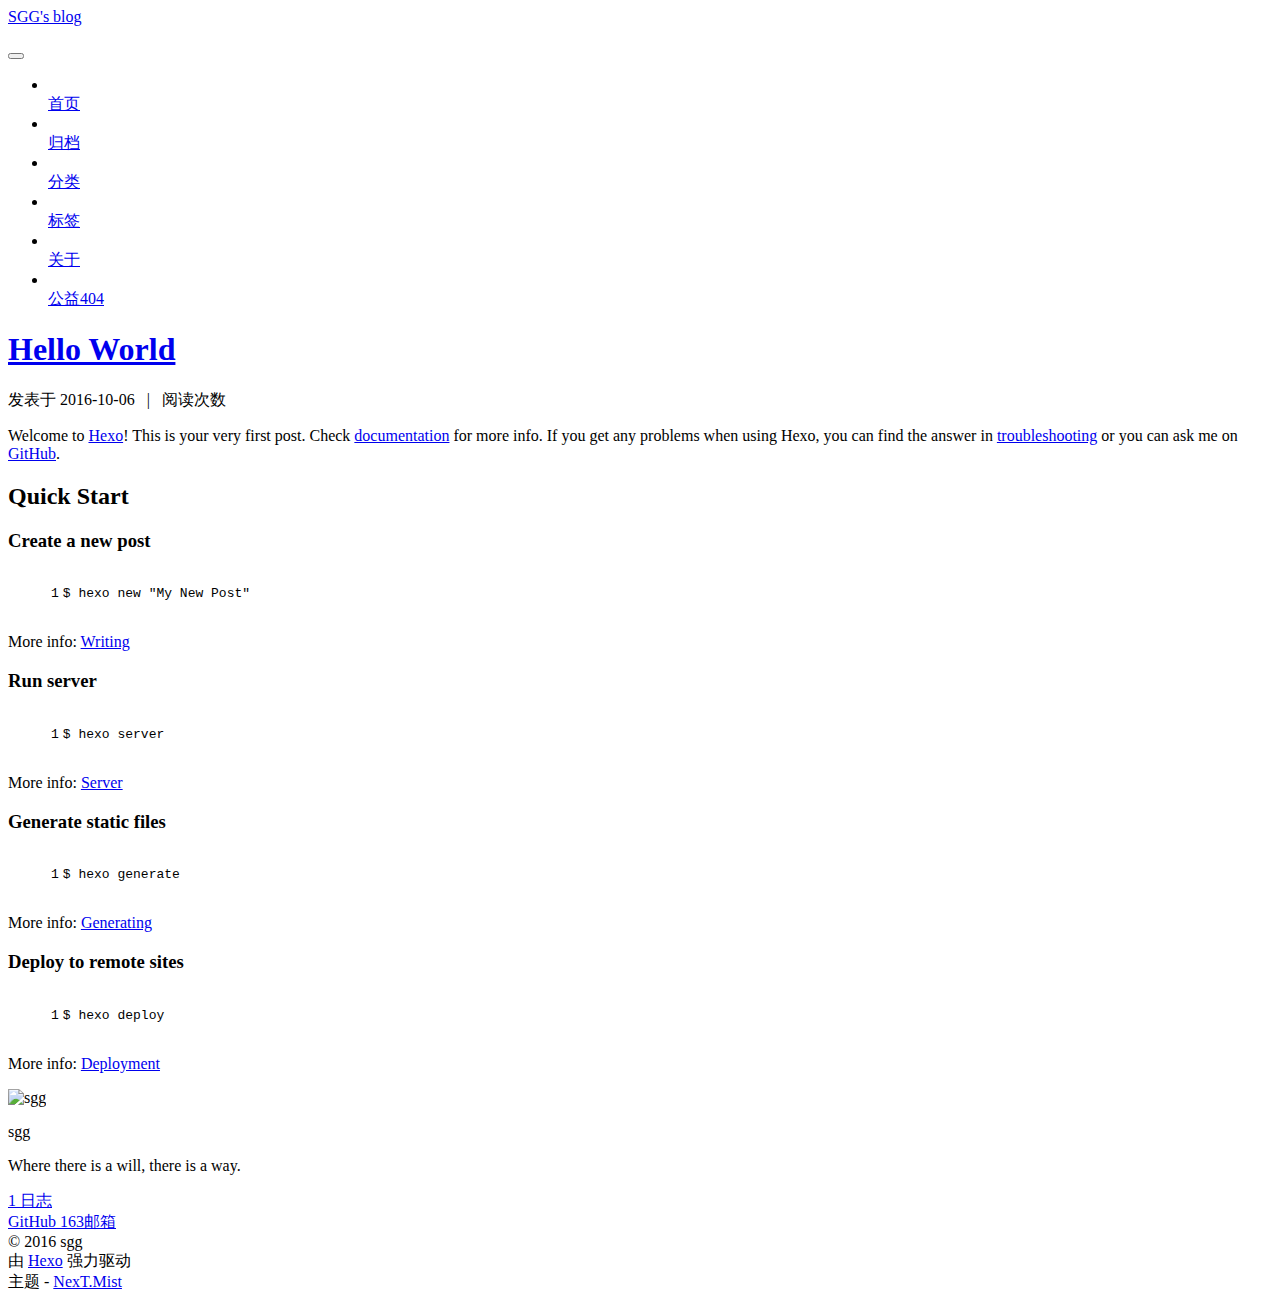
==== index.html @ 35a9dab7 "Site updated: 2016-10-13 22:59:45" ====
<!doctype html>



  


<html class="theme-next mist use-motion">
<head>
  <meta charset="UTF-8"/>
<meta http-equiv="X-UA-Compatible" content="IE=edge,chrome=1" />
<meta name="viewport" content="width=device-width, initial-scale=1, maximum-scale=1"/>



<meta http-equiv="Cache-Control" content="no-transform" />
<meta http-equiv="Cache-Control" content="no-siteapp" />












  
  
  <link href="/blog/vendors/fancybox/source/jquery.fancybox.css?v=2.1.5" rel="stylesheet" type="text/css" />




  
  
  
  

  
    
    
  

  

  

  

  

  
    
    
    <link href="//fonts.googleapis.com/css?family=Lato:300,300italic,400,400italic,700,700italic&subset=latin,latin-ext" rel="stylesheet" type="text/css">
  






<link href="/blog/vendors/font-awesome/css/font-awesome.min.css?v=4.4.0" rel="stylesheet" type="text/css" />

<link href="/blog/css/main.css?v=5.0.1" rel="stylesheet" type="text/css" />


  <meta name="keywords" content="blog front-end tech" />








  <link rel="shortcut icon" type="image/x-icon" href="/blog/favicon.ico?v=5.0.1" />






<meta name="description" content="Where there is a will, there is a way.">
<meta property="og:type" content="website">
<meta property="og:title" content="SGG's blog">
<meta property="og:url" content="http://saogege.github.io/index.html">
<meta property="og:site_name" content="SGG's blog">
<meta property="og:description" content="Where there is a will, there is a way.">
<meta name="twitter:card" content="summary">
<meta name="twitter:title" content="SGG's blog">
<meta name="twitter:description" content="Where there is a will, there is a way.">



<script type="text/javascript" id="hexo.configuration">
  var NexT = window.NexT || {};
  var CONFIG = {
    scheme: 'Mist',
    sidebar: {"position":"left","display":"hide"},
    fancybox: true,
    motion: true,
    duoshuo: {
      userId: 0,
      author: '博主'
    }
  };
</script>




  <link rel="canonical" href="http://saogege.github.io/"/>

  <title> SGG's blog </title>
</head>

<body itemscope itemtype="http://schema.org/WebPage" lang="zh-Hans">

  



  <script type="text/javascript">
    var _hmt = _hmt || [];
    (function() {
      var hm = document.createElement("script");
      hm.src = "//hm.baidu.com/hm.js?79293c692ba57f48c55dedee51b16b23";
      var s = document.getElementsByTagName("script")[0];
      s.parentNode.insertBefore(hm, s);
    })();
  </script>








  
  
    
  

  <div class="container one-collumn sidebar-position-left 
   page-home 
 ">
    <div class="headband"></div>

    <header id="header" class="header" itemscope itemtype="http://schema.org/WPHeader">
      <div class="header-inner"><div class="site-meta ">
  

  <div class="custom-logo-site-title">
    <a href="/blog/"  class="brand" rel="start">
      <span class="logo-line-before"><i></i></span>
      <span class="site-title">SGG's blog</span>
      <span class="logo-line-after"><i></i></span>
    </a>
  </div>
  <p class="site-subtitle"></p>
</div>

<div class="site-nav-toggle">
  <button>
    <span class="btn-bar"></span>
    <span class="btn-bar"></span>
    <span class="btn-bar"></span>
  </button>
</div>

<nav class="site-nav">
  

  
    <ul id="menu" class="menu">
      
        
        <li class="menu-item menu-item-home">
          <a href="/blog/" rel="section">
            
              <i class="menu-item-icon fa fa-fw fa-home"></i> <br />
            
            首页
          </a>
        </li>
      
        
        <li class="menu-item menu-item-archives">
          <a href="/blog/archives" rel="section">
            
              <i class="menu-item-icon fa fa-fw fa-archive"></i> <br />
            
            归档
          </a>
        </li>
      
        
        <li class="menu-item menu-item-categories">
          <a href="/blog/categories" rel="section">
            
              <i class="menu-item-icon fa fa-fw fa-th"></i> <br />
            
            分类
          </a>
        </li>
      
        
        <li class="menu-item menu-item-tags">
          <a href="/blog/tags" rel="section">
            
              <i class="menu-item-icon fa fa-fw fa-tags"></i> <br />
            
            标签
          </a>
        </li>
      
        
        <li class="menu-item menu-item-about">
          <a href="/blog/about" rel="section">
            
              <i class="menu-item-icon fa fa-fw fa-user"></i> <br />
            
            关于
          </a>
        </li>
      
        
        <li class="menu-item menu-item-commonweal">
          <a href="/blog/404.html" rel="section">
            
              <i class="menu-item-icon fa fa-fw fa-heartbeat"></i> <br />
            
            公益404
          </a>
        </li>
      

      
    </ul>
  

  
</nav>

 </div>
    </header>

    <main id="main" class="main">
      <div class="main-inner">
        <div class="content-wrap">
          <div id="content" class="content">
            
  <section id="posts" class="posts-expand">
    
      

  
  

  
  
  

  <article class="post post-type-normal " itemscope itemtype="http://schema.org/Article">

    
      <header class="post-header">

        
        
          <h1 class="post-title" itemprop="name headline">
            
            
              
                
                <a class="post-title-link" href="/blog/2016/10/06/hello-world/" itemprop="url">
                  Hello World
                </a>
              
            
          </h1>
        

        <div class="post-meta">
          <span class="post-time">
            <span class="post-meta-item-icon">
              <i class="fa fa-calendar-o"></i>
            </span>
            <span class="post-meta-item-text">发表于</span>
            <time itemprop="dateCreated" datetime="2016-10-06T11:54:01+08:00" content="2016-10-06">
              2016-10-06
            </time>
          </span>

          

          
            
          

          

          
          
             <span id="/blog/2016/10/06/hello-world/" class="leancloud_visitors" data-flag-title="Hello World">
               &nbsp; | &nbsp;
               <span class="post-meta-item-icon">
                 <i class="fa fa-eye"></i>
               </span>
               <span class="post-meta-item-text">阅读次数 </span>
               <span class="leancloud-visitors-count"></span>
              </span>
          

          
        </div>
      </header>
    


    <div class="post-body" itemprop="articleBody">

      
      

      
        
          
            <p>Welcome to <a href="https://hexo.io/" target="_blank" rel="external">Hexo</a>! This is your very first post. Check <a href="https://hexo.io/docs/" target="_blank" rel="external">documentation</a> for more info. If you get any problems when using Hexo, you can find the answer in <a href="https://hexo.io/docs/troubleshooting.html" target="_blank" rel="external">troubleshooting</a> or you can ask me on <a href="https://github.com/hexojs/hexo/issues" target="_blank" rel="external">GitHub</a>.</p>
<h2 id="Quick-Start"><a href="#Quick-Start" class="headerlink" title="Quick Start"></a>Quick Start</h2><h3 id="Create-a-new-post"><a href="#Create-a-new-post" class="headerlink" title="Create a new post"></a>Create a new post</h3><figure class="highlight bash"><table><tr><td class="gutter"><pre><div class="line">1</div></pre></td><td class="code"><pre><div class="line">$ hexo new <span class="string">"My New Post"</span></div></pre></td></tr></table></figure>
<p>More info: <a href="https://hexo.io/docs/writing.html" target="_blank" rel="external">Writing</a></p>
<h3 id="Run-server"><a href="#Run-server" class="headerlink" title="Run server"></a>Run server</h3><figure class="highlight bash"><table><tr><td class="gutter"><pre><div class="line">1</div></pre></td><td class="code"><pre><div class="line">$ hexo server</div></pre></td></tr></table></figure>
<p>More info: <a href="https://hexo.io/docs/server.html" target="_blank" rel="external">Server</a></p>
<h3 id="Generate-static-files"><a href="#Generate-static-files" class="headerlink" title="Generate static files"></a>Generate static files</h3><figure class="highlight bash"><table><tr><td class="gutter"><pre><div class="line">1</div></pre></td><td class="code"><pre><div class="line">$ hexo generate</div></pre></td></tr></table></figure>
<p>More info: <a href="https://hexo.io/docs/generating.html" target="_blank" rel="external">Generating</a></p>
<h3 id="Deploy-to-remote-sites"><a href="#Deploy-to-remote-sites" class="headerlink" title="Deploy to remote sites"></a>Deploy to remote sites</h3><figure class="highlight bash"><table><tr><td class="gutter"><pre><div class="line">1</div></pre></td><td class="code"><pre><div class="line">$ hexo deploy</div></pre></td></tr></table></figure>
<p>More info: <a href="https://hexo.io/docs/deployment.html" target="_blank" rel="external">Deployment</a></p>

          
        
      
    </div>

    <div>
      
    </div>

    <div>
      
    </div>

    <footer class="post-footer">
      

      

      
      
        <div class="post-eof"></div>
      
    </footer>
  </article>


    
  </section>

  


          </div>
          


          

        </div>
        
          
  
  <div class="sidebar-toggle">
    <div class="sidebar-toggle-line-wrap">
      <span class="sidebar-toggle-line sidebar-toggle-line-first"></span>
      <span class="sidebar-toggle-line sidebar-toggle-line-middle"></span>
      <span class="sidebar-toggle-line sidebar-toggle-line-last"></span>
    </div>
  </div>

  <aside id="sidebar" class="sidebar">
    <div class="sidebar-inner">

      

      

      <section class="site-overview sidebar-panel  sidebar-panel-active ">
        <div class="site-author motion-element" itemprop="author" itemscope itemtype="http://schema.org/Person">
          <img class="site-author-image" itemprop="image"
               src="/blog/uploads/tx.jpg"
               alt="sgg" />
          <p class="site-author-name" itemprop="name">sgg</p>
          <p class="site-description motion-element" itemprop="description">Where there is a will, there is a way.</p>
        </div>
        <nav class="site-state motion-element">
          <div class="site-state-item site-state-posts">
            <a href="/blog/archives">
              <span class="site-state-item-count">1</span>
              <span class="site-state-item-name">日志</span>
            </a>
          </div>

          

          

        </nav>

        

        <div class="links-of-author motion-element">
          
            
              <span class="links-of-author-item">
                <a href="https://github.com/saogege" target="_blank" title="GitHub">
                  
                    <i class="fa fa-fw fa-github"></i>
                  
                  GitHub
                </a>
              </span>
            
              <span class="links-of-author-item">
                <a href="mailto:zjut_sgg@163.com" target="_blank" title="163邮箱">
                  
                    <i class="fa fa-fw fa-envelope"></i>
                  
                  163邮箱
                </a>
              </span>
            
          
        </div>

        
        

        
        

      </section>

      

    </div>
  </aside>


        
      </div>
    </main>

    <footer id="footer" class="footer">
      <div class="footer-inner">
        <div class="copyright" >
  
  &copy; 
  <span itemprop="copyrightYear">2016</span>
  <span class="with-love">
    <i class="fa fa-heart"></i>
  </span>
  <span class="author" itemprop="copyrightHolder">sgg</span>
</div>

<div class="powered-by">
  由 <a class="theme-link" href="https://hexo.io">Hexo</a> 强力驱动
</div>

<div class="theme-info">
  主题 -
  <a class="theme-link" href="https://github.com/iissnan/hexo-theme-next">
    NexT.Mist
  </a>
</div>

        

        
      </div>
    </footer>

    <div class="back-to-top">
      <i class="fa fa-arrow-up"></i>
    </div>
  </div>

  

<script type="text/javascript">
  if (Object.prototype.toString.call(window.Promise) !== '[object Function]') {
    window.Promise = null;
  }
</script>









  



  
  <script type="text/javascript" src="/blog/vendors/jquery/index.js?v=2.1.3"></script>

  
  <script type="text/javascript" src="/blog/vendors/fastclick/lib/fastclick.min.js?v=1.0.6"></script>

  
  <script type="text/javascript" src="/blog/vendors/jquery_lazyload/jquery.lazyload.js?v=1.9.7"></script>

  
  <script type="text/javascript" src="/blog/vendors/velocity/velocity.min.js?v=1.2.1"></script>

  
  <script type="text/javascript" src="/blog/vendors/velocity/velocity.ui.min.js?v=1.2.1"></script>

  
  <script type="text/javascript" src="/blog/vendors/fancybox/source/jquery.fancybox.pack.js?v=2.1.5"></script>


  


  <script type="text/javascript" src="/blog/js/src/utils.js?v=5.0.1"></script>

  <script type="text/javascript" src="/blog/js/src/motion.js?v=5.0.1"></script>



  
  

  

  


  <script type="text/javascript" src="/blog/js/src/bootstrap.js?v=5.0.1"></script>



  



  




  
  

  

  

  
  <script src="https://cdn1.lncld.net/static/js/av-core-mini-0.6.1.js"></script>
  <script>AV.initialize("b64QPv6cSmt8nu4BLHWamPyO-gzGzoHsz", "0iDYiFx1a6GifdRFQXnKlwkc");</script>
  <script>
    function showTime(Counter) {
      var query = new AV.Query(Counter);
      var entries = [];
      var $visitors = $(".leancloud_visitors");

      $visitors.each(function () {
        entries.push( $(this).attr("id").trim() );
      });

      query.containedIn('url', entries);
      query.find()
        .done(function (results) {
          var COUNT_CONTAINER_REF = '.leancloud-visitors-count';

          if (results.length === 0) {
            $visitors.find(COUNT_CONTAINER_REF).text(0);
            return;
          }

          for (var i = 0; i < results.length; i++) {
            var item = results[i];
            var url = item.get('url');
            var time = item.get('time');
            var element = document.getElementById(url);

            $(element).find(COUNT_CONTAINER_REF).text(time);
          }
          for(var i = 0; i < entries.length; i++) {
            var url = entries[i];
            var element = document.getElementById(url);
            var countSpan = $(element).find(COUNT_CONTAINER_REF);
            if( countSpan.text() == '') {
              countSpan.text(0);
            }
          }
        })
        .fail(function (object, error) {
          console.log("Error: " + error.code + " " + error.message);
        });
    }

    function addCount(Counter) {
      var $visitors = $(".leancloud_visitors");
      var url = $visitors.attr('id').trim();
      var title = $visitors.attr('data-flag-title').trim();
      var query = new AV.Query(Counter);

      query.equalTo("url", url);
      query.find({
        success: function(results) {
          if (results.length > 0) {
            var counter = results[0];
            counter.fetchWhenSave(true);
            counter.increment("time");
            counter.save(null, {
              success: function(counter) {
                var $element = $(document.getElementById(url));
                $element.find('.leancloud-visitors-count').text(counter.get('time'));
              },
              error: function(counter, error) {
                console.log('Failed to save Visitor num, with error message: ' + error.message);
              }
            });
          } else {
            var newcounter = new Counter();
            /* Set ACL */
            var acl = new AV.ACL();
            acl.setPublicReadAccess(true);
            acl.setPublicWriteAccess(true);
            newcounter.setACL(acl);
            /* End Set ACL */
            newcounter.set("title", title);
            newcounter.set("url", url);
            newcounter.set("time", 1);
            newcounter.save(null, {
              success: function(newcounter) {
                var $element = $(document.getElementById(url));
                $element.find('.leancloud-visitors-count').text(newcounter.get('time'));
              },
              error: function(newcounter, error) {
                console.log('Failed to create');
              }
            });
          }
        },
        error: function(error) {
          console.log('Error:' + error.code + " " + error.message);
        }
      });
    }

    $(function() {
      var Counter = AV.Object.extend("Counter");
      if ($('.leancloud_visitors').length == 1) {
        addCount(Counter);
      } else if ($('.post-title-link').length > 1) {
        showTime(Counter);
      }
    });
  </script>



  
  
  <!-- custom analytics part create by xiamo -->
<script src="https://cdn1.lncld.net/static/js/av-core-mini-0.6.1.js"></script>
<script>AV.initialize("b64QPv6cSmt8nu4BLHWamPyO-gzGzoHsz", "0iDYiFx1a6GifdRFQXnKlwkc");</script>
<script>
function showTime() {
	var query = new AV.Query("Counter");
	$(".leancloud_visitors").each(function() {
		var url = $(this).attr("id").trim();
		query.equalTo("url", url);
		query.find({
			success: function(results) {
				if (results.length == 0) {
					var content = '0 ' + $(document.getElementById(url)).text();
					$(document.getElementById(url)).text(content);
					return;
				}
				var object = results[0];
				var content = object.get('time') + ' ' + $(document.getElementById(url)).text();
				$(document.getElementById(url)).text(content);
			},
			error: function(object, error) {
				console.log("Error: " + error.code + " " + error.message);
			}
		});

	});
}

function addCount() {
	var Counter = AV.Object.extend("Counter");
	url = $(".leancloud_visitors").attr('id').trim();
	title = $(".leancloud_visitors").attr('data-flag-title').trim();
	var query = new AV.Query("Counter");
	query.equalTo("url", url);
	query.find({
		success: function(results) {
			if (results.length > 0) {
				var counter = results[0];
				counter.fetchWhenSave(true);
				counter.increment("time");
				counter.save(null, {
					success: function(counter) {
						var content =  counter.get('time') + ' ' + $(document.getElementById(url)).text();
						$(document.getElementById(url)).text(content);
					},
					error: function(counter, error) {
						console.log('Failed to save Visitor num, with error message: ' + error.message);
					}
				});
			} else {
				var newcounter = new Counter();
				newcounter.set("title", title);
				newcounter.set("url", url);
				newcounter.set("time", 1);
				newcounter.save(null, {
					success: function(newcounter) {
					    console.log("newcounter.get('time')="+newcounter.get('time'));
						var content = newcounter.get('time') + ' ' + $(document.getElementById(url)).text();
						$(document.getElementById(url)).text(content);
					},
					error: function(newcounter, error) {
						console.log('Failed to create');
					}
				});
			}
		},
		error: function(error) {
			console.log('Error:' + error.code + " " + error.message);
		}
	});
}
$(function() {
	addCount();
}); 
</script>

  
</body>
</html>
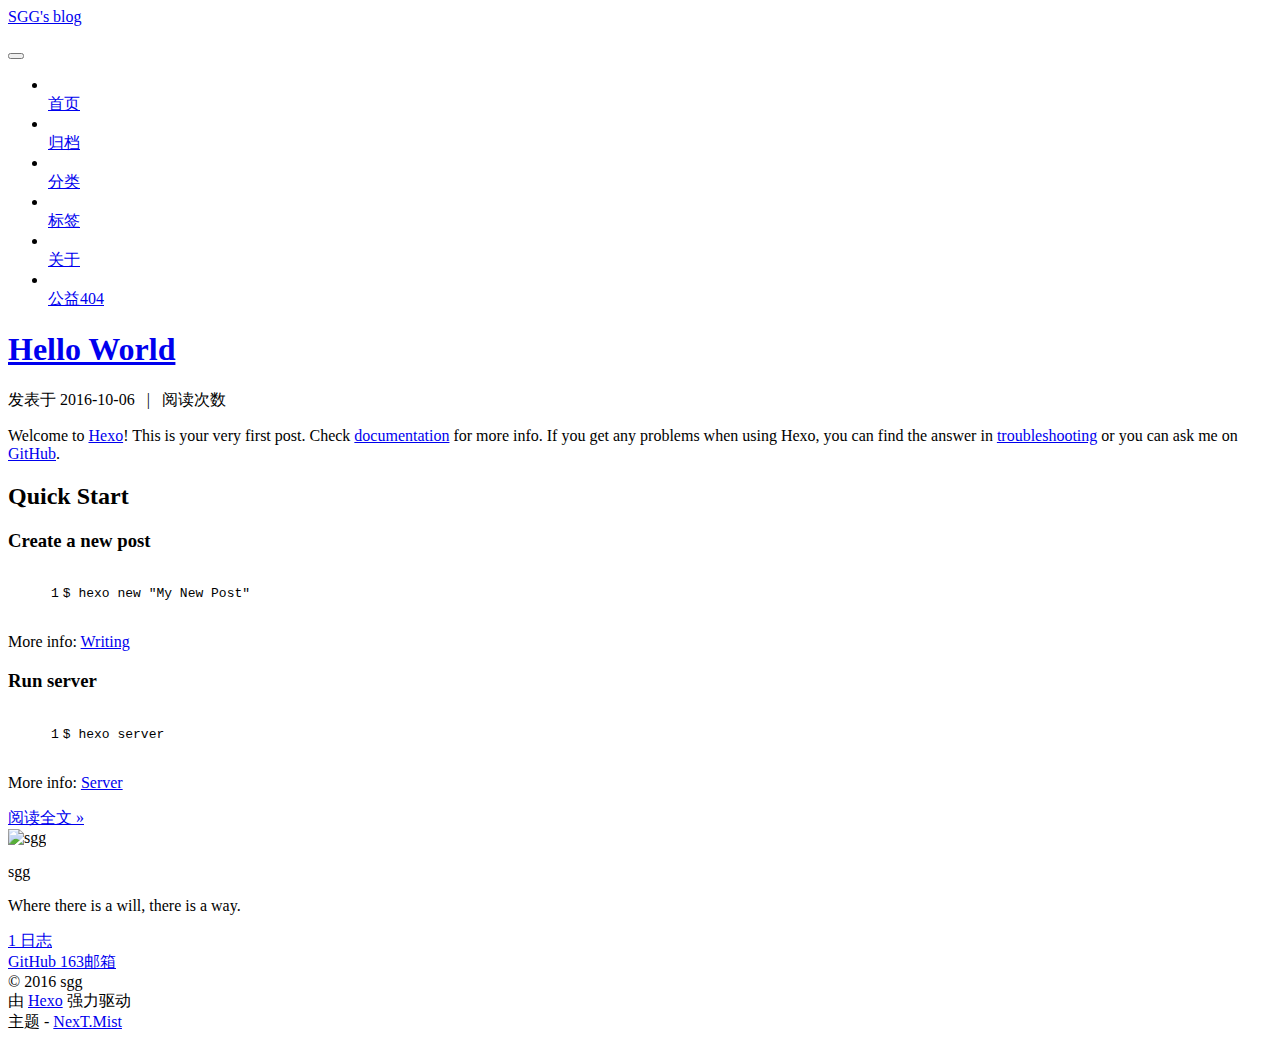
==== commit a5de4a01: "Site updated: 2016-10-19 02:12:30" ====
--- a/index.html
+++ b/index.html
@@ -121,27 +121,6 @@
 <body itemscope itemtype="http://schema.org/WebPage" lang="zh-Hans">
 
   
-
-
-
-  <script type="text/javascript">
-    var _hmt = _hmt || [];
-    (function() {
-      var hm = document.createElement("script");
-      hm.src = "//hm.baidu.com/hm.js?79293c692ba57f48c55dedee51b16b23";
-      var s = document.getElementsByTagName("script")[0];
-      s.parentNode.insertBefore(hm, s);
-    })();
-  </script>
-
-
-
-
-
-
-
-
-  
   
     
   
@@ -330,18 +309,16 @@
 
       
         
-          
-            <p>Welcome to <a href="https://hexo.io/" target="_blank" rel="external">Hexo</a>! This is your very first post. Check <a href="https://hexo.io/docs/" target="_blank" rel="external">documentation</a> for more info. If you get any problems when using Hexo, you can find the answer in <a href="https://hexo.io/docs/troubleshooting.html" target="_blank" rel="external">troubleshooting</a> or you can ask me on <a href="https://github.com/hexojs/hexo/issues" target="_blank" rel="external">GitHub</a>.</p>
+          <p>Welcome to <a href="https://hexo.io/">Hexo</a>! This is your very first post. Check <a href="https://hexo.io/docs/">documentation</a> for more info. If you get any problems when using Hexo, you can find the answer in <a href="https://hexo.io/docs/troubleshooting.html">troubleshooting</a> or you can ask me on <a href="https://github.com/hexojs/hexo/issues">GitHub</a>.</p>
 <h2 id="Quick-Start"><a href="#Quick-Start" class="headerlink" title="Quick Start"></a>Quick Start</h2><h3 id="Create-a-new-post"><a href="#Create-a-new-post" class="headerlink" title="Create a new post"></a>Create a new post</h3><figure class="highlight bash"><table><tr><td class="gutter"><pre><div class="line">1</div></pre></td><td class="code"><pre><div class="line">$ hexo new <span class="string">"My New Post"</span></div></pre></td></tr></table></figure>
-<p>More info: <a href="https://hexo.io/docs/writing.html" target="_blank" rel="external">Writing</a></p>
+<p>More info: <a href="https://hexo.io/docs/writing.html">Writing</a></p>
 <h3 id="Run-server"><a href="#Run-server" class="headerlink" title="Run server"></a>Run server</h3><figure class="highlight bash"><table><tr><td class="gutter"><pre><div class="line">1</div></pre></td><td class="code"><pre><div class="line">$ hexo server</div></pre></td></tr></table></figure>
-<p>More info: <a href="https://hexo.io/docs/server.html" target="_blank" rel="external">Server</a></p>
-<h3 id="Generate-static-files"><a href="#Generate-static-files" class="headerlink" title="Generate static files"></a>Generate static files</h3><figure class="highlight bash"><table><tr><td class="gutter"><pre><div class="line">1</div></pre></td><td class="code"><pre><div class="line">$ hexo generate</div></pre></td></tr></table></figure>
-<p>More info: <a href="https://hexo.io/docs/generating.html" target="_blank" rel="external">Generating</a></p>
-<h3 id="Deploy-to-remote-sites"><a href="#Deploy-to-remote-sites" class="headerlink" title="Deploy to remote sites"></a>Deploy to remote sites</h3><figure class="highlight bash"><table><tr><td class="gutter"><pre><div class="line">1</div></pre></td><td class="code"><pre><div class="line">$ hexo deploy</div></pre></td></tr></table></figure>
-<p>More info: <a href="https://hexo.io/docs/deployment.html" target="_blank" rel="external">Deployment</a></p>
-
-          
+<p>More info: <a href="https://hexo.io/docs/server.html">Server</a><br>
+          <div class="post-more-link text-center">
+            <a class="btn" href="/blog/2016/10/06/hello-world/#more" rel="contents">
+              阅读全文 &raquo;
+            </a>
+          </div>
         
       
     </div>
@@ -488,6 +465,42 @@
 </div>
 
         
+
+
+
+  <script type="text/javascript">
+    var _hmt = _hmt || [];
+    (function() {
+      var hm = document.createElement("script");
+      hm.src = "//hm.baidu.com/hm.js?79293c692ba57f48c55dedee51b16b23";
+      var s = document.getElementsByTagName("script")[0];
+      s.parentNode.insertBefore(hm, s);
+    })();
+  </script>
+
+
+
+
+
+
+
+
+<div class="busuanzi-count">
+
+  <script async src="https://dn-lbstatics.qbox.me/busuanzi/2.3/busuanzi.pure.mini.js"></script>
+
+  
+    <span class="site-uv"><span class="busuanzi-value" id="busuanzi_value_site_uv"></span><i class="fa fa-user"></i></span>
+  
+
+  
+    <span class="site-pv"><span class="busuanzi-value" id="busuanzi_value_site_pv"></span><i class="fa fa-eye"></i></span>
+  
+  
+</div>
+
+
+
 
         
       </div>
@@ -682,83 +695,5 @@
 
 
   
-  
-  <!-- custom analytics part create by xiamo -->
-<script src="https://cdn1.lncld.net/static/js/av-core-mini-0.6.1.js"></script>
-<script>AV.initialize("b64QPv6cSmt8nu4BLHWamPyO-gzGzoHsz", "0iDYiFx1a6GifdRFQXnKlwkc");</script>
-<script>
-function showTime() {
-	var query = new AV.Query("Counter");
-	$(".leancloud_visitors").each(function() {
-		var url = $(this).attr("id").trim();
-		query.equalTo("url", url);
-		query.find({
-			success: function(results) {
-				if (results.length == 0) {
-					var content = '0 ' + $(document.getElementById(url)).text();
-					$(document.getElementById(url)).text(content);
-					return;
-				}
-				var object = results[0];
-				var content = object.get('time') + ' ' + $(document.getElementById(url)).text();
-				$(document.getElementById(url)).text(content);
-			},
-			error: function(object, error) {
-				console.log("Error: " + error.code + " " + error.message);
-			}
-		});
-
-	});
-}
-
-function addCount() {
-	var Counter = AV.Object.extend("Counter");
-	url = $(".leancloud_visitors").attr('id').trim();
-	title = $(".leancloud_visitors").attr('data-flag-title').trim();
-	var query = new AV.Query("Counter");
-	query.equalTo("url", url);
-	query.find({
-		success: function(results) {
-			if (results.length > 0) {
-				var counter = results[0];
-				counter.fetchWhenSave(true);
-				counter.increment("time");
-				counter.save(null, {
-					success: function(counter) {
-						var content =  counter.get('time') + ' ' + $(document.getElementById(url)).text();
-						$(document.getElementById(url)).text(content);
-					},
-					error: function(counter, error) {
-						console.log('Failed to save Visitor num, with error message: ' + error.message);
-					}
-				});
-			} else {
-				var newcounter = new Counter();
-				newcounter.set("title", title);
-				newcounter.set("url", url);
-				newcounter.set("time", 1);
-				newcounter.save(null, {
-					success: function(newcounter) {
-					    console.log("newcounter.get('time')="+newcounter.get('time'));
-						var content = newcounter.get('time') + ' ' + $(document.getElementById(url)).text();
-						$(document.getElementById(url)).text(content);
-					},
-					error: function(newcounter, error) {
-						console.log('Failed to create');
-					}
-				});
-			}
-		},
-		error: function(error) {
-			console.log('Error:' + error.code + " " + error.message);
-		}
-	});
-}
-$(function() {
-	addCount();
-}); 
-</script>
-
-  
 </body>
 </html>
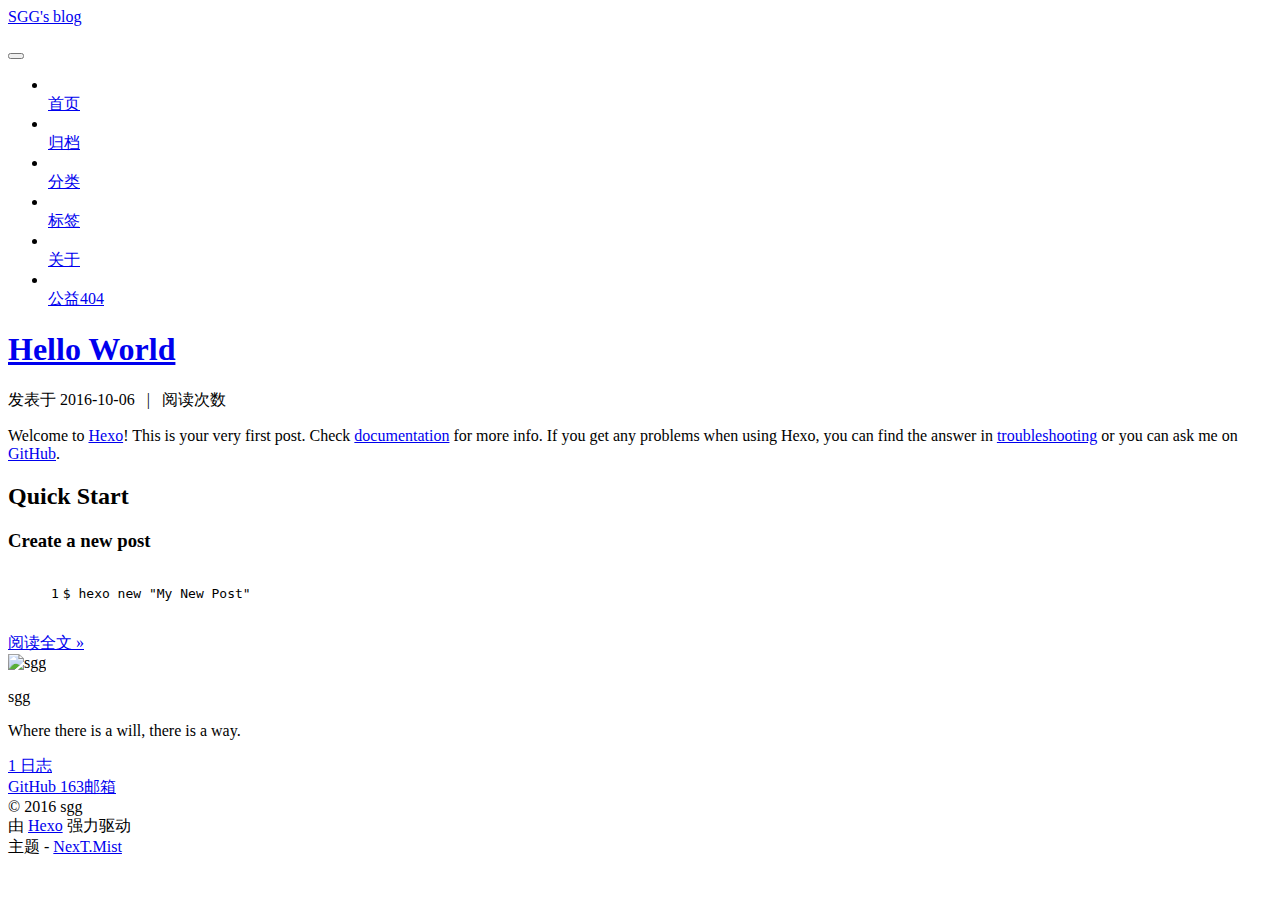
==== commit 59f24419: "Site updated: 2016-10-19 02:14:06" ====
--- a/index.html
+++ b/index.html
@@ -311,9 +311,6 @@
         
           <p>Welcome to <a href="https://hexo.io/">Hexo</a>! This is your very first post. Check <a href="https://hexo.io/docs/">documentation</a> for more info. If you get any problems when using Hexo, you can find the answer in <a href="https://hexo.io/docs/troubleshooting.html">troubleshooting</a> or you can ask me on <a href="https://github.com/hexojs/hexo/issues">GitHub</a>.</p>
 <h2 id="Quick-Start"><a href="#Quick-Start" class="headerlink" title="Quick Start"></a>Quick Start</h2><h3 id="Create-a-new-post"><a href="#Create-a-new-post" class="headerlink" title="Create a new post"></a>Create a new post</h3><figure class="highlight bash"><table><tr><td class="gutter"><pre><div class="line">1</div></pre></td><td class="code"><pre><div class="line">$ hexo new <span class="string">"My New Post"</span></div></pre></td></tr></table></figure>
-<p>More info: <a href="https://hexo.io/docs/writing.html">Writing</a></p>
-<h3 id="Run-server"><a href="#Run-server" class="headerlink" title="Run server"></a>Run server</h3><figure class="highlight bash"><table><tr><td class="gutter"><pre><div class="line">1</div></pre></td><td class="code"><pre><div class="line">$ hexo server</div></pre></td></tr></table></figure>
-<p>More info: <a href="https://hexo.io/docs/server.html">Server</a><br>
           <div class="post-more-link text-center">
             <a class="btn" href="/blog/2016/10/06/hello-world/#more" rel="contents">
               阅读全文 &raquo;
